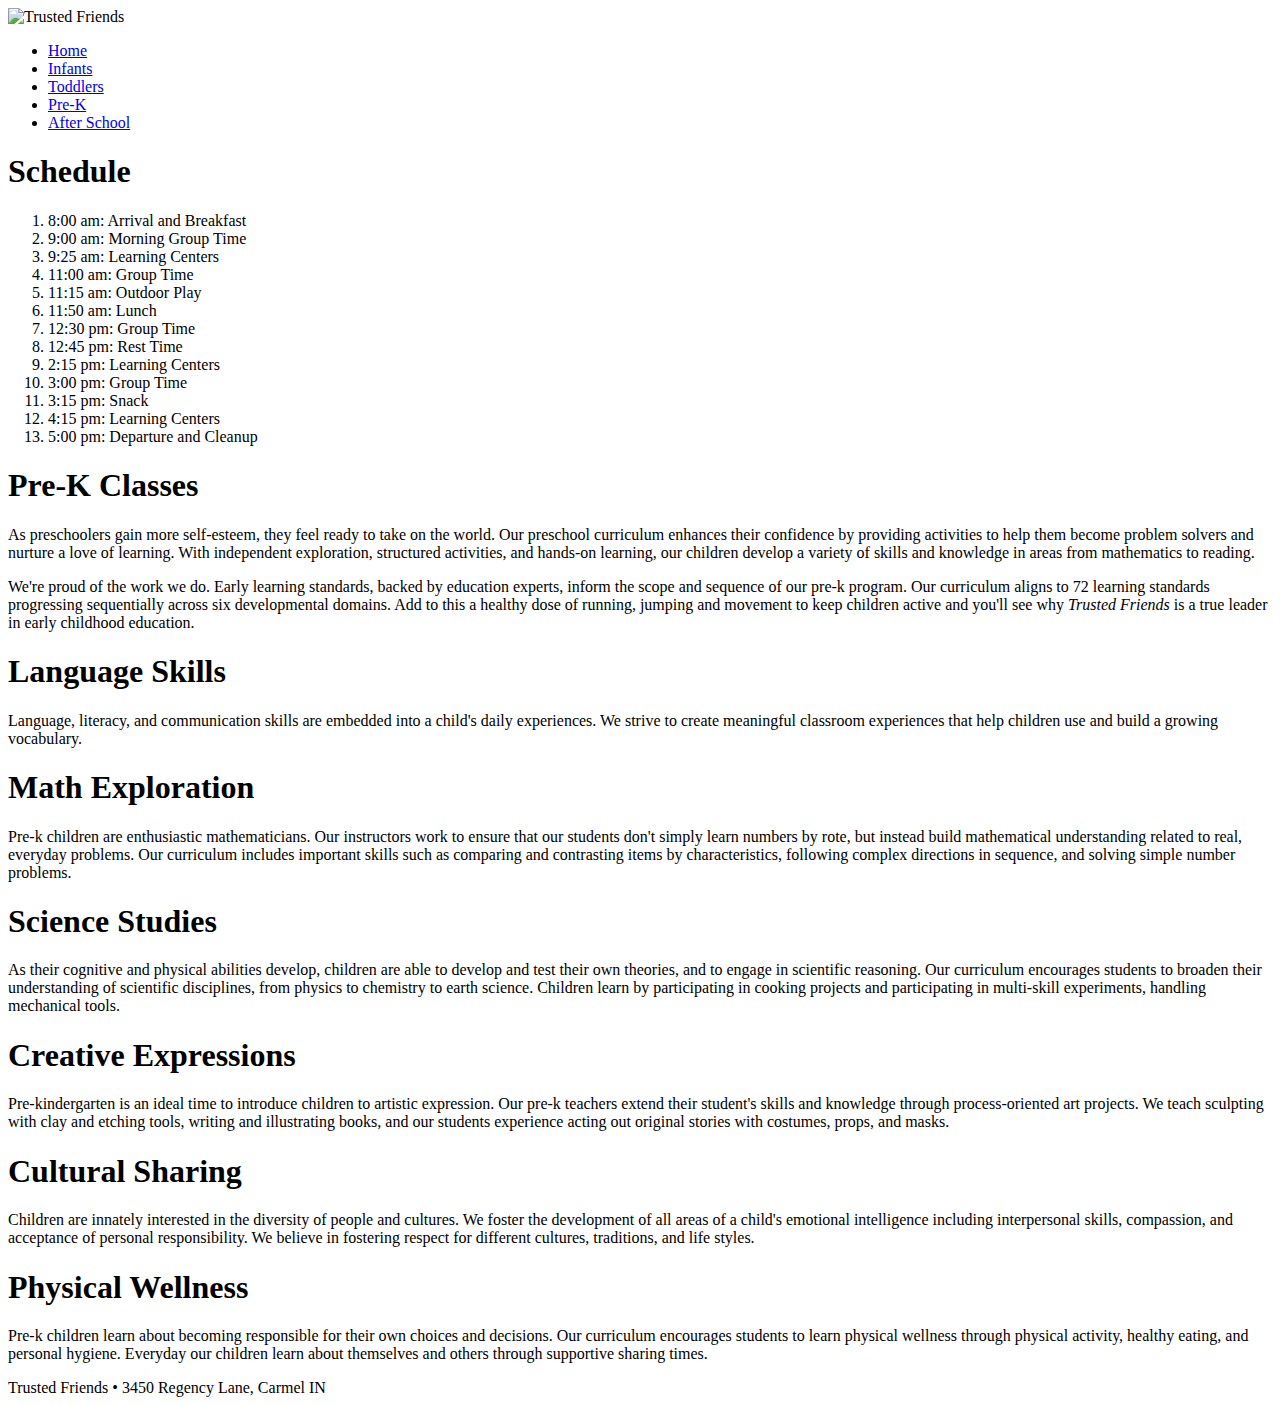
==== tf_prek.html @ 1564cc6c "Media Queries" ====
<!DOCTYPE html>
<html>

<head>
      <!--
   New Perspectives on HTML5 and CSS3, 7th Edition
   Tutorial 5
   Tutorial Case
   
   Pre-K Classes offered by Trusted Friends
   Author: Christian Gregorio
   Date:   11.15.18   
   
   Filename: tf_prek.html
   -->

      <title>Pre-K Classes at Trusted Friends</title>
      <meta charset="utf-8" />
      <meta name="viewport" content="width=device-width, initial-scale=1" />
      <link rel="stylesheet" href="tf_reset.css">
      <link rel="stylesheet" href="tf_flex.css">
      <link rel="stylesheet" href="tf_styles2.css">
</head>

<body>
      <header>
            <img src="tf_logo.png" alt="Trusted Friends" />

            <nav class="horizontal">
                  <ul>
                        <li><a href="index.html">Home</a></li>
                        <li><a href="#">Infants</a></li>
                        <li><a href="#">Toddlers</a></li>
                        <li><a href="#" id="currentPage">Pre-K</a></li>
                        <li><a href="#">After School</a></li>
                  </ul>
            </nav>
      </header>

      <aside>
            <h1>Schedule</h1>
            <ol>
                  <li> 8:00 am: Arrival and Breakfast</li>
                  <li> 9:00 am: Morning Group Time</li>
                  <li> 9:25 am: Learning Centers</li>
                  <li>11:00 am: Group Time</li>
                  <li>11:15 am: Outdoor Play</li>
                  <li>11:50 am: Lunch</li>
                  <li>12:30 pm: Group Time</li>
                  <li>12:45 pm: Rest Time</li>
                  <li> 2:15 pm: Learning Centers</li>
                  <li> 3:00 pm: Group Time</li>
                  <li> 3:15 pm: Snack</li>
                  <li> 4:15 pm: Learning Centers</li>
                  <li> 5:00 pm: Departure and Cleanup</li>
            </ol>
      </aside>

      <section id="main">
            <article id="overview">
                  <h1>Pre-K Classes</h1>
                  <p>As preschoolers gain more self-esteem, they feel ready to take on the world.
                        Our preschool curriculum enhances their confidence by providing activities to
                        help them become problem solvers and nurture a love of learning. With independent
                        exploration, structured activities, and hands-on learning, our children develop
                        a variety of skills and knowledge in areas from mathematics to reading.</p>
                  <p>We're proud of the work we do. Early learning standards, backed by education experts,
                        inform the scope and sequence of our pre-k program. Our curriculum aligns to
                        72 learning standards progressing sequentially across six developmental domains.
                        Add to this a healthy dose of running, jumping and movement to keep children active
                        and you'll see why <em>Trusted Friends</em> is a true leader in early
                        childhood education.</p>
            </article>

            <section id="topics">
                  <article>
                        <h1>Language Skills</h1>
                        <p>Language, literacy, and communication skills are embedded into a child's
                              daily experiences. We strive to create meaningful classroom experiences that
                              help children use and build a growing vocabulary.</p>
                  </article>
                  <article>
                        <h1>Math Exploration</h1>
                        <p>Pre-k children are enthusiastic mathematicians. Our instructors work to ensure that
                              our students don't simply learn numbers by rote, but instead build mathematical
                              understanding related to real, everyday problems. Our curriculum includes
                              important skills such as comparing and contrasting items by characteristics,
                              following complex directions in sequence, and solving simple number problems.</p>
                  </article>
                  <article>
                        <h1>Science Studies</h1>
                        <p>As their cognitive and physical abilities develop, children are able to develop and test
                              their own theories, and to engage in scientific reasoning. Our curriculum encourages
                              students
                              to broaden their understanding of scientific disciplines, from physics to chemistry to
                              earth science. Children learn by participating in cooking projects and participating in
                              multi-skill experiments, handling mechanical tools.</p>
                  </article>
                  <article>
                        <h1>Creative Expressions</h1>
                        <p>Pre-kindergarten is an ideal time to introduce children to artistic expression. Our
                              pre-k teachers extend their student's skills and knowledge through process-oriented art
                              projects. We teach sculpting with clay and etching tools, writing and illustrating books,
                              and our students experience acting out original stories with costumes, props, and masks.</p>
                  </article>
                  <article>
                        <h1>Cultural Sharing</h1>
                        <p>Children are innately interested in the diversity of people and cultures. We
                              foster the development of all areas of a child's emotional intelligence including
                              interpersonal
                              skills, compassion, and acceptance of personal responsibility. We believe in fostering
                              respect for different cultures, traditions, and life styles.</p>
                  </article>
                  <article>
                        <h1>Physical Wellness</h1>
                        <p>Pre-k children learn about becoming responsible for their own choices and decisions.
                              Our curriculum encourages students to learn physical wellness through physical activity,
                              healthy eating, and personal hygiene. Everyday our children learn about themselves and
                              others through supportive sharing times.</p>
                  </article>
            </section>

      </section>

      <footer>
            Trusted Friends &#8226; 3450 Regency Lane, Carmel IN
      </footer>
</body>

</html>
---- tf_flex.css ----
@charset "utf-8";

/*
   New Perspectives on HTML5 and CSS3, 7th Edition
   Tutorial 5
   Tutorial Case
   
   Author: Christian Gregorio
   Date:   11.15.18    
   
   Filename: tf_flex.css
   
   This file contains the flex styles used in the Trusted Friends
   Pre-K Classes page.

*/


/* ================
   Base Flex Styles
   ================
*/




/* =========================
   Mobile Styles: 0 to 480px 
   =========================
*/

@media only screen and (max-width: 480px) {}

/* ============================================
   Tablet and Desktop Styles: 481px and greater 
   ============================================
*/

@media only screen and (min-width: 481px) {}
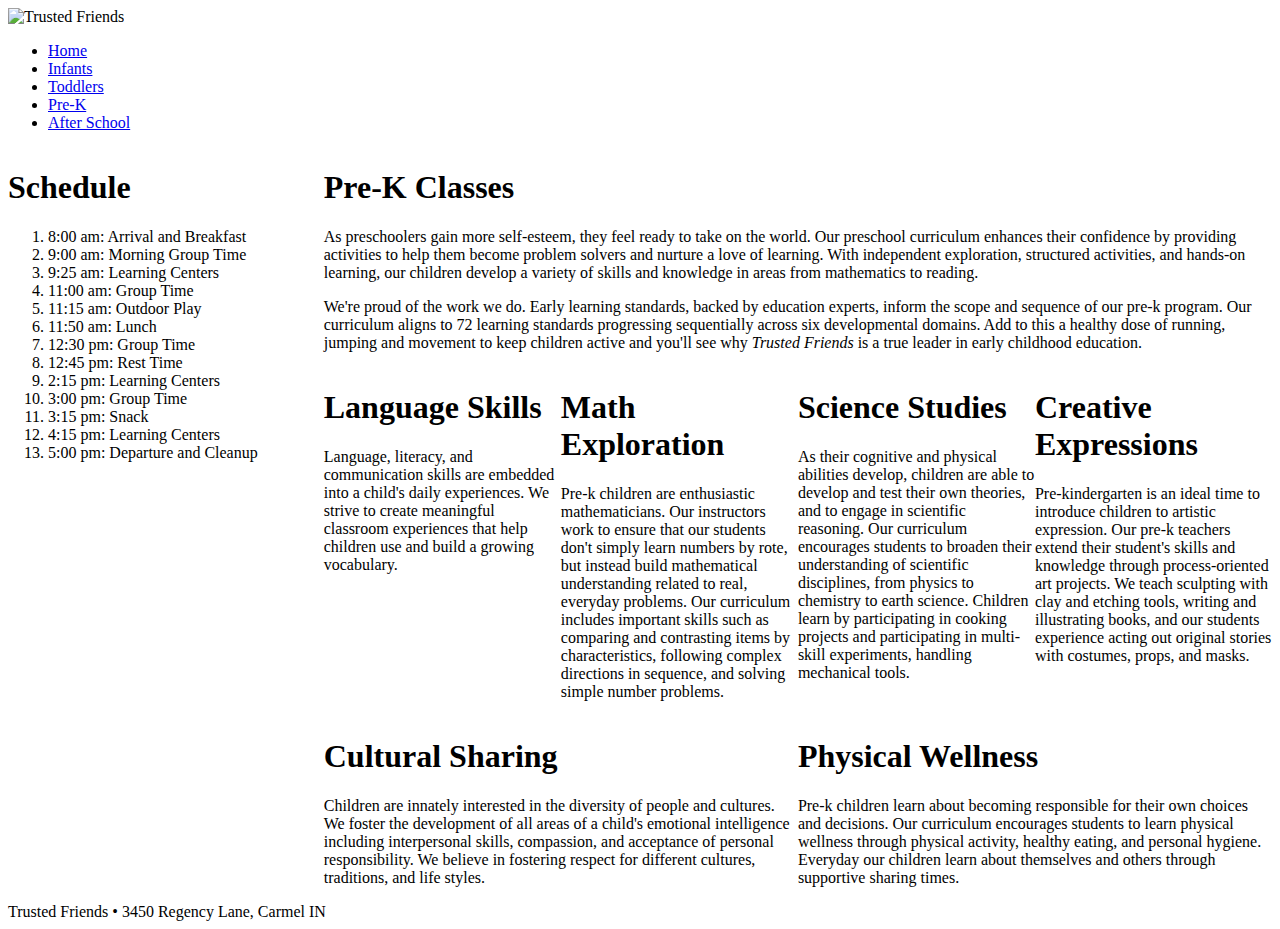
==== commit ba892754: "Flexboxes" ====
--- a/tf_prek.html
+++ b/tf_prek.html
@@ -18,8 +18,8 @@
       <meta charset="utf-8" />
       <meta name="viewport" content="width=device-width, initial-scale=1" />
       <link rel="stylesheet" href="tf_reset.css">
+      <link rel="stylesheet" href="tf_styles2.css">
       <link rel="stylesheet" href="tf_flex.css">
-      <link rel="stylesheet" href="tf_styles2.css">
 </head>
 
 <body>
--- a/tf_flex.css
+++ b/tf_flex.css
@@ -20,16 +20,58 @@
    Base Flex Styles
    ================
 */
+body {
+    display: -webkit-flex;
+    display: flex;
 
+    -webkit-flex-flow: row wrap;
+    flex-flow: row wrap;
+}
 
+header,
+footer {
+    width: 100%
+}
 
+aside {
+    -webkit-flex: 1 1 120px;
+    flex: 1 1 120px;
+}
+
+section#main {
+    -webkit-flex: 3 1 361px;
+    flex: 3 1 361px;
+}
+
+section#topics {
+    display: -webkit-flex;
+    display: flex;
+    -webkit-flex-flow: row wrap;
+    flex-flow: row wrap;
+}
+
+section#topics article {
+    -webkit-flex: 1 1 200px;
+    flex: 1 1 200px;
+}
 
 /* =========================
    Mobile Styles: 0 to 480px 
    =========================
 */
 
-@media only screen and (max-width: 480px) {}
+@media only screen and (max-width: 480px) {
+    aside {
+        -webkit-order: 99;
+        order: 99;
+    }
+
+    footer {
+        -webkit-order: 100;
+        order: 100;
+    }
+
+}
 
 /* ============================================
    Tablet and Desktop Styles: 481px and greater 
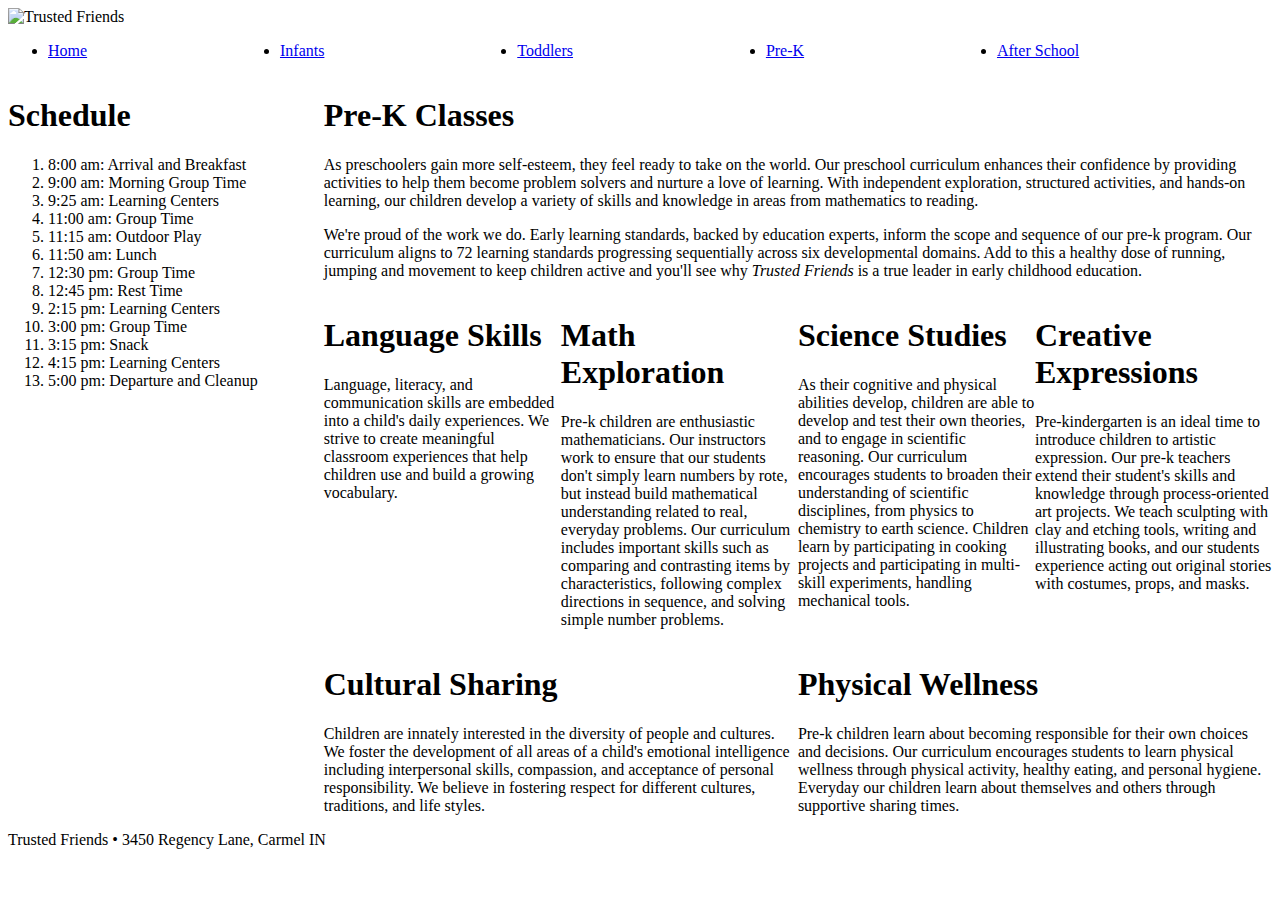
==== commit d6d828a2: "Worked with Flexboxes" ====
--- a/tf_prek.html
+++ b/tf_prek.html
@@ -20,6 +20,7 @@
       <link rel="stylesheet" href="tf_reset.css">
       <link rel="stylesheet" href="tf_styles2.css">
       <link rel="stylesheet" href="tf_flex.css">
+      <link rel="stylesheet" href="tf_navicon.css">
 </head>
 
 <body>
@@ -27,6 +28,9 @@
             <img src="tf_logo.png" alt="Trusted Friends" />
 
             <nav class="horizontal">
+                  <a id="navicon" href="#">
+                        <img src="tf_navicon.png" alt="" />
+                  </a>
                   <ul>
                         <li><a href="index.html">Home</a></li>
                         <li><a href="#">Infants</a></li>
--- a/tf_flex.css
+++ b/tf_flex.css
@@ -55,6 +55,8 @@
     flex: 1 1 200px;
 }
 
+
+
 /* =========================
    Mobile Styles: 0 to 480px 
    =========================
@@ -78,4 +80,16 @@
    ============================================
 */
 
-@media only screen and (min-width: 481px) {}+@media only screen and (min-width: 481px) {
+    nav.horizontal ul {
+        display: -webkit-flex;
+        display: flex;
+        -webkit-flex-flow: row nowrap;
+        flex-flow: row nowrap;
+    }
+
+    nav.horizontal li {
+        -webkit-flex: 1 1 auto;
+        flex: 1 1 auto;
+    }
+}--- a/tf_navicon.css
+++ b/tf_navicon.css
@@ -0,0 +1,47 @@
+@charset "utf-8";
+
+/*
+   New Perspectives on HTML5 and CSS3, 7th Edition
+   Tutorial 5
+   Tutorial Case
+   
+  Author: Christian Gregorio
+   Date:   11.15.18    
+   
+   Filename: tf_navicon.css
+   
+   This file contains styles used to control 
+   a navicon menu.
+
+*/
+
+
+/* ===========
+   Base Styles
+   ===========
+*/
+a#navicon {
+    display: none;
+}
+
+
+
+/* ===============================
+   Mobile Devices: 0 to 480px 
+   ===============================
+*/
+
+@media only screen and (max-width: 480px) {
+    a#navicon {
+        display: block;
+    }
+
+    nav.horizontal ul {
+        display: none;
+    }
+
+    a#navicon:hover+ul,
+    nav.horizontal ul:hover {
+        display: block;
+    }
+}